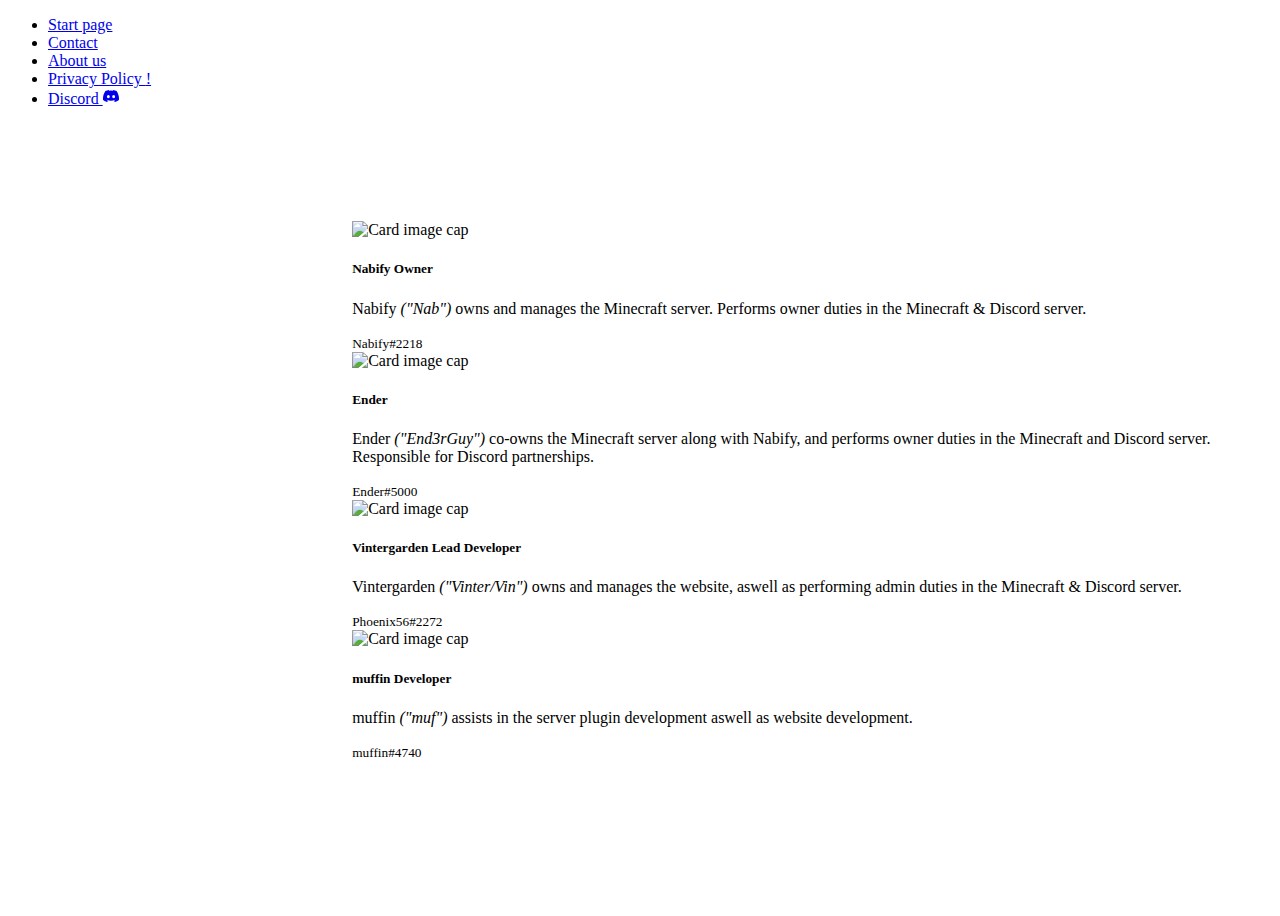
==== about.html @ b40e30eb "Add files via upload" ====
<!DOCTYPE html>
<html lang="en">

<head>
    <meta charset="UTF-8">
    <meta http-equiv="X-UA-Compatible" content="IE=edge">
    <meta name="viewport" content="width=device-width, initial-scale=1.0">
    <link rel="stylesheet" href="index.css">
    <!-- favicon -->
    <link rel="icon" type="image/png" sizes="32x32"
        href="https://icon-library.com/images/8-bit-mario-icon/8-bit-mario-icon-25.jpg">
    <!-- Load Bootstrap CSS's library -->
    <link href="https://cdn.jsdelivr.net/npm/bootstrap@5.1.3/dist/css/bootstrap.min.css" rel="stylesheet"
        integrity="sha384-1BmE4kWBq78iYhFldvKuhfTAU6auU8tT94WrHftjDbrCEXSU1oBoqyl2QvZ6jIW3" crossorigin="anonymous">
    <title>Norivy</title>
</head>

<body>
    <div class="snowflakes" aria-hidden="true">
        <div class="snowflake">
            ❅
        </div>
        <div class="snowflake">
            ❆
        </div>
        <div class="snowflake">
            ❆
        </div>
        <div class="snowflake">
            ❆
        </div>
        <div class="snowflake">
            ❆
        </div>
        <div class="snowflake">
            ❆
        </div>
        <div class="snowflake">
            ❅
        </div>
        <div class="snowflake">
            ❆
        </div>
        <div class="snowflake">
            ❅
        </div>
        <div class="snowflake">
            ❆
        </div>
        <div class="snowflake">
            ❅
        </div>
        <div class="snowflake">
            ❆
        </div>
        <div class="snowflake">
            ❅
        </div>
        <div class="snowflake">
            ❆
        </div>
        <div class="snowflake">
            ❅
        </div>
        <div class="snowflake">
            ❆
        </div>
    </div>
    <div id="snow"></div>
    <div class="container sm-6">
        <ul class="nav nav-pills justify-content-center">
            <li class="nav-item">
                <a class="nav-link" aria-current="page" href="index.html">Start page</a>
            </li>
            <li class="nav-item">
                <a class="nav-link" href="contact.html">Contact</a>
            </li>
            <li class="nav-item">
                <a class="nav-link active" href="about.html">About us</a>
            </li>
            <li class="nav-item">
                <a class="nav-link" href="privacy.html">Privacy Policy <span class="badge bg-danger">!</span></a>
            </li>
            <li class="nav-item" id="discordtopnav">
                <a class="nav-link" href="https://discord.gg/nABF8FUKTa" target="_blank">Discord <span
                        class="badge bg-primary"><svg xmlns="http://www.w3.org/2000/svg" width="16" height="16"
                            fill="currentColor" class="bi bi-discord" viewBox="0 0 16 16">
                            <path
                                d="M13.545 2.907a13.227 13.227 0 0 0-3.257-1.011.05.05 0 0 0-.052.025c-.141.25-.297.577-.406.833a12.19 12.19 0 0 0-3.658 0 8.258 8.258 0 0 0-.412-.833.051.051 0 0 0-.052-.025c-1.125.194-2.22.534-3.257 1.011a.041.041 0 0 0-.021.018C.356 6.024-.213 9.047.066 12.032c.001.014.01.028.021.037a13.276 13.276 0 0 0 3.995 2.02.05.05 0 0 0 .056-.019c.308-.42.582-.863.818-1.329a.05.05 0 0 0-.01-.059.051.051 0 0 0-.018-.011 8.875 8.875 0 0 1-1.248-.595.05.05 0 0 1-.02-.066.051.051 0 0 1 .015-.019c.084-.063.168-.129.248-.195a.05.05 0 0 1 .051-.007c2.619 1.196 5.454 1.196 8.041 0a.052.052 0 0 1 .053.007c.08.066.164.132.248.195a.051.051 0 0 1-.004.085 8.254 8.254 0 0 1-1.249.594.05.05 0 0 0-.03.03.052.052 0 0 0 .003.041c.24.465.515.909.817 1.329a.05.05 0 0 0 .056.019 13.235 13.235 0 0 0 4.001-2.02.049.049 0 0 0 .021-.037c.334-3.451-.559-6.449-2.366-9.106a.034.034 0 0 0-.02-.019Zm-8.198 7.307c-.789 0-1.438-.724-1.438-1.612 0-.889.637-1.613 1.438-1.613.807 0 1.45.73 1.438 1.613 0 .888-.637 1.612-1.438 1.612Zm5.316 0c-.788 0-1.438-.724-1.438-1.612 0-.889.637-1.613 1.438-1.613.807 0 1.451.73 1.438 1.613 0 .888-.631 1.612-1.438 1.612Z" />
                        </svg></span></a>
            </li>
        </ul>
    </div>
    <div class="container">
        <div class="row">
            <div class="col">
            </div>
            <div class="col text-center">
                <h3 class="display-5">
                    Behind Norivy
                </h3>
                <p class="lead">
                    Norivy is currently ran by a small team of 4 talented people. We're always willing to expand and
                    make the server better! Below you can find more information about the team behind Norivy.
                </p>
            </div>
            <div class="col">
            </div>
            <div class="card-group" style="color: black;">
                <div class="card">
                    <img class="card-img-top"
                        src="https://cdn.discordapp.com/avatars/294334924163514368/74f3c1b1dbec3639044b35381b6ce18d.png?size=256"
                        alt="Card image cap">
                    <div class="card-body">
                        <h5 class="card-title">Nabify <span class="badge bg-warning" style="color: black;">Owner</span>
                        </h5>
                        <p class="card-text">Nabify <em>("Nab")</em> owns and manages the Minecraft server. Performs
                            owner duties in the Minecraft & Discord server.</p>
                    </div>
                    <div class="card-footer">
                        <small class="text-muted">Nabify#2218</small>
                    </div>
                </div>
                <div class="card">
                    <img class="card-img-top"
                        src="https://cdn.discordapp.com/avatars/114029785897893896/a_223f7867d4f1eabd9e932940dd05d368.gif?size=256"
                        alt="Card image cap">
                    <div class="card-body">
                        <h5 class="card-title">Ender <span class="badge bg-dark" style="color: white;">Co-Owner</span>
                        </h5>
                        <p class="card-text">Ender <em>("End3rGuy")</em> co-owns the Minecraft server along with Nabify,
                            and performs owner duties in the Minecraft and Discord server. Responsible for Discord
                            partnerships.</p>
                    </div>
                    <div class="card-footer">
                        <small class="text-muted">Ender#5000</small>
                    </div>
                </div>
                <div class="card">
                    <img class="card-img-top"
                        src="https://cdn.discordapp.com/avatars/167596257769029632/9fa18ea5b4c5ad375c0467b8e2a86d86.png?size=256"
                        alt="Card image cap">
                    <div class="card-body">
                        <h5 class="card-title">Vintergarden <span class="badge bg-danger" style="color: black;">Lead
                                Developer</span></h5>
                        <p class="card-text">Vintergarden <em>("Vinter/Vin")</em> owns and manages the website, aswell
                            as performing admin duties in the Minecraft & Discord server.</p>
                    </div>
                    <div class="card-footer">
                        <small class="text-muted">Phoenix56#2272</small>
                    </div>
                </div>
                <div class="card">
                    <img class="card-img-top"
                        src="https://cdn.discordapp.com/avatars/705162924963922034/6fde4cbaaef9f47813480d3da3ccbe36.png?size=256"
                        alt="Card image cap">
                    <div class="card-body">
                        <h5 class="card-title">muffin <span class="badge bg-warning"
                                style="color: black;">Developer</span></h5>
                        <p class="card-text">muffin <em>("muf")</em> assists in the server plugin development aswell as
                            website development.</p>
                    </div>
                    <div class="card-footer">
                        <small class="text-muted">muffin#4740</small>
                    </div>
                </div>
            </div>
        </div>
    </div>

    </script>
    <script src="index.js"></script>
    <!-- Load Bootstrap JS library -->
    <script src="https://cdn.jsdelivr.net/npm/bootstrap@5.1.3/dist/js/bootstrap.bundle.min.js"
        integrity="sha384-ka7Sk0Gln4gmtz2MlQnikT1wXgYsOg+OMhuP+IlRH9sENBO0LRn5q+8nbTov4+1p"
        crossorigin="anonymous"></script>
</body>

</html>
---- index.css ----
body, html {
    height: 100%;
}

body {
    background-image: url("https://cdn.discordapp.com/attachments/889540891428155422/923669660350701598/unknown.png");
    background-size: cover;
}

.card {
    display: inline-block;
}

.card-columns {
    display: inline-block;
}

.container {
    height: 200px;
    position: relative;
}

.row {
    display: flex;
    justify-content: center;
    align-items: center;
    height: 550px;
    color: rgb(255, 255, 255);
    border: 2px black;
}

h2 {
    color: black;
}

/* customizable snowflake styling */
.snowflake {
    color: #fff;
    font-size: 1em;
    font-family: Arial, sans-serif;
    text-shadow: 0 0 2px rgb(177, 175, 175);
}

@-webkit-keyframes snowflakes-fall {
    0% {
        top: -10%
    }

    100% {
        top: 100%
    }
}

@-webkit-keyframes snowflakes-shake {
    0%, 100% {
        -webkit-transform: translateX(0);
        transform: translateX(0)
    }

    50% {
        -webkit-transform: translateX(80px);
        transform: translateX(80px)
    }
}

@keyframes snowflakes-fall {
    0% {
        top: -10%
    }

    100% {
        top: 100%
    }
}

@keyframes snowflakes-shake {
    0%, 100% {
        transform: translateX(0)
    }

    50% {
        transform: translateX(80px)
    }
}

.snowflake {
    position: fixed;
    top: -10%;
    z-index: 9999;
    -webkit-user-select: none;
    -moz-user-select: none;
    -ms-user-select: none;
    user-select: none;
    cursor: default;
    -webkit-animation-name: snowflakes-fall, snowflakes-shake;
    -webkit-animation-duration: 10s, 3s;
    -webkit-animation-timing-function: linear, ease-in-out;
    -webkit-animation-iteration-count: infinite, infinite;
    -webkit-animation-play-state: running, running;
    animation-name: snowflakes-fall, snowflakes-shake;
    animation-duration: 10s, 3s;
    animation-timing-function: linear, ease-in-out;
    animation-iteration-count: infinite, infinite;
    animation-play-state: running, running
}

.snowflake:nth-of-type(0) {
    left: 1%;
    -webkit-animation-delay: 0s, 0s;
    animation-delay: 0s, 0s
}

.snowflake:nth-of-type(1) {
    left: 10%;
    -webkit-animation-delay: 1s, 1s;
    animation-delay: 1s, 1s
}

.snowflake:nth-of-type(2) {
    left: 20%;
    -webkit-animation-delay: 6s, .5s;
    animation-delay: 6s, .5s
}

.snowflake:nth-of-type(3) {
    left: 30%;
    -webkit-animation-delay: 4s, 2s;
    animation-delay: 4s, 2s
}

.snowflake:nth-of-type(4) {
    left: 40%;
    -webkit-animation-delay: 2s, 2s;
    animation-delay: 2s, 2s
}

.snowflake:nth-of-type(5) {
    left: 50%;
    -webkit-animation-delay: 8s, 3s;
    animation-delay: 8s, 3s
}

.snowflake:nth-of-type(6) {
    left: 60%;
    -webkit-animation-delay: 6s, 2s;
    animation-delay: 6s, 2s
}

.snowflake:nth-of-type(7) {
    left: 70%;
    -webkit-animation-delay: 2.5s, 1s;
    animation-delay: 2.5s, 1s
}

.snowflake:nth-of-type(8) {
    left: 80%;
    -webkit-animation-delay: 1s, 0s;
    animation-delay: 1s, 0s
}

.snowflake:nth-of-type(9) {
    left: 90%;
    -webkit-animation-delay: 3s, 1.5s;
    animation-delay: 3s, 1.5s
}

.snowflake:nth-of-type(10) {
    left: 25%;
    -webkit-animation-delay: 2s, 0s;
    animation-delay: 2s, 0s
}

.snowflake:nth-of-type(11) {
    left: 65%;
    -webkit-animation-delay: 4s, 2.5s;
    animation-delay: 4s, 2.5s
}

.snowflake:nth-of-type(12) {
    left: 35%;
    -webkit-animation-delay: 4s, 2.5s;
    animation-delay: 4s, 2.5s
}

.snowflake:nth-of-type(13) {
    left: 95%;
    -webkit-animation-delay: 4s, 2.5s;
    animation-delay: 4s, 2.5s
}
.snowflake:nth-of-type(14) {
    left: 15%;
    -webkit-animation-delay: 4s, 2.5s;
    animation-delay: 4s, 2.5s
}
.snowflake:nth-of-type(15) {
    left: 75%;
    -webkit-animation-delay: 4s, 2.5s;
    animation-delay: 4s, 2.5s
}
.snowflake:nth-of-type(16) {
    left: 85%;
    -webkit-animation-delay: 4s, 2.5s;
    animation-delay: 4s, 2.5s
}
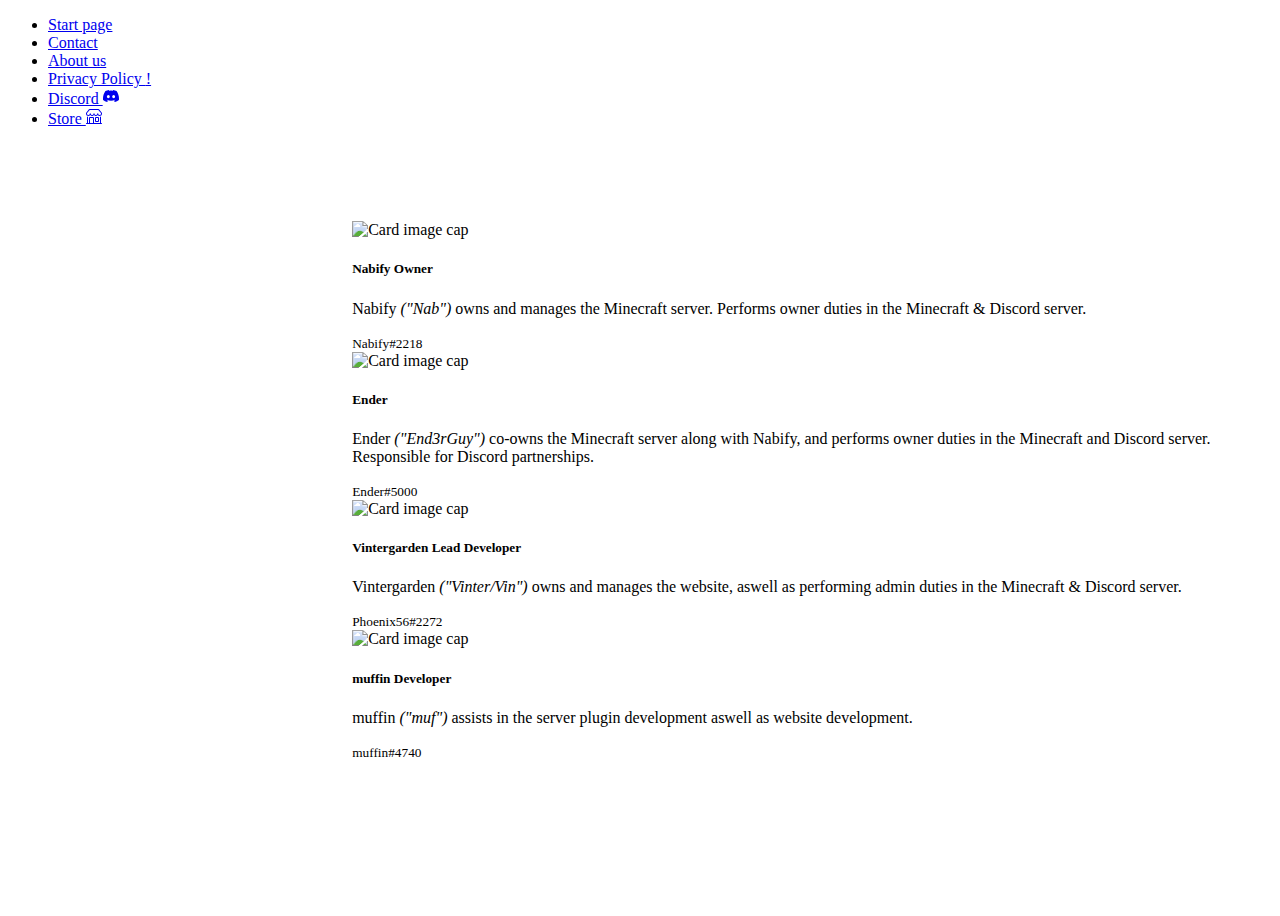
==== commit d075c0cb: "Add files via upload" ====
--- a/about.html
+++ b/about.html
@@ -13,6 +13,8 @@
     <link href="https://cdn.jsdelivr.net/npm/bootstrap@5.1.3/dist/css/bootstrap.min.css" rel="stylesheet"
         integrity="sha384-1BmE4kWBq78iYhFldvKuhfTAU6auU8tT94WrHftjDbrCEXSU1oBoqyl2QvZ6jIW3" crossorigin="anonymous">
     <title>Norivy</title>
+    <script async src="https://pagead2.googlesyndication.com/pagead/js/adsbygoogle.js?client=ca-pub-4932959175737621"
+        crossorigin="anonymous"></script>
 </head>
 
 <body>
@@ -87,6 +89,14 @@
                             fill="currentColor" class="bi bi-discord" viewBox="0 0 16 16">
                             <path
                                 d="M13.545 2.907a13.227 13.227 0 0 0-3.257-1.011.05.05 0 0 0-.052.025c-.141.25-.297.577-.406.833a12.19 12.19 0 0 0-3.658 0 8.258 8.258 0 0 0-.412-.833.051.051 0 0 0-.052-.025c-1.125.194-2.22.534-3.257 1.011a.041.041 0 0 0-.021.018C.356 6.024-.213 9.047.066 12.032c.001.014.01.028.021.037a13.276 13.276 0 0 0 3.995 2.02.05.05 0 0 0 .056-.019c.308-.42.582-.863.818-1.329a.05.05 0 0 0-.01-.059.051.051 0 0 0-.018-.011 8.875 8.875 0 0 1-1.248-.595.05.05 0 0 1-.02-.066.051.051 0 0 1 .015-.019c.084-.063.168-.129.248-.195a.05.05 0 0 1 .051-.007c2.619 1.196 5.454 1.196 8.041 0a.052.052 0 0 1 .053.007c.08.066.164.132.248.195a.051.051 0 0 1-.004.085 8.254 8.254 0 0 1-1.249.594.05.05 0 0 0-.03.03.052.052 0 0 0 .003.041c.24.465.515.909.817 1.329a.05.05 0 0 0 .056.019 13.235 13.235 0 0 0 4.001-2.02.049.049 0 0 0 .021-.037c.334-3.451-.559-6.449-2.366-9.106a.034.034 0 0 0-.02-.019Zm-8.198 7.307c-.789 0-1.438-.724-1.438-1.612 0-.889.637-1.613 1.438-1.613.807 0 1.45.73 1.438 1.613 0 .888-.637 1.612-1.438 1.612Zm5.316 0c-.788 0-1.438-.724-1.438-1.612 0-.889.637-1.613 1.438-1.613.807 0 1.451.73 1.438 1.613 0 .888-.631 1.612-1.438 1.612Z" />
+                        </svg></span></a>
+            </li>
+            <li class="nav item" id="storetopnav">
+                <a class="nav-link" href="https://norivy.tebex.io/" target="_blank">Store <span fill="currentColor"
+                        class="badge bg-secondary"><svg xmlns="http://www.w3.org/2000/svg" width="16" height="16"
+                            fill="currentColor" class="bi bi-shop" viewBox="0 0 16 16">
+                            <path
+                                d="M2.97 1.35A1 1 0 0 1 3.73 1h8.54a1 1 0 0 1 .76.35l2.609 3.044A1.5 1.5 0 0 1 16 5.37v.255a2.375 2.375 0 0 1-4.25 1.458A2.371 2.371 0 0 1 9.875 8 2.37 2.37 0 0 1 8 7.083 2.37 2.37 0 0 1 6.125 8a2.37 2.37 0 0 1-1.875-.917A2.375 2.375 0 0 1 0 5.625V5.37a1.5 1.5 0 0 1 .361-.976l2.61-3.045zm1.78 4.275a1.375 1.375 0 0 0 2.75 0 .5.5 0 0 1 1 0 1.375 1.375 0 0 0 2.75 0 .5.5 0 0 1 1 0 1.375 1.375 0 1 0 2.75 0V5.37a.5.5 0 0 0-.12-.325L12.27 2H3.73L1.12 5.045A.5.5 0 0 0 1 5.37v.255a1.375 1.375 0 0 0 2.75 0 .5.5 0 0 1 1 0zM1.5 8.5A.5.5 0 0 1 2 9v6h1v-5a1 1 0 0 1 1-1h3a1 1 0 0 1 1 1v5h6V9a.5.5 0 0 1 1 0v6h.5a.5.5 0 0 1 0 1H.5a.5.5 0 0 1 0-1H1V9a.5.5 0 0 1 .5-.5zM4 15h3v-5H4v5zm5-5a1 1 0 0 1 1-1h2a1 1 0 0 1 1 1v3a1 1 0 0 1-1 1h-2a1 1 0 0 1-1-1v-3zm3 0h-2v3h2v-3z" />
                         </svg></span></a>
             </li>
         </ul>
